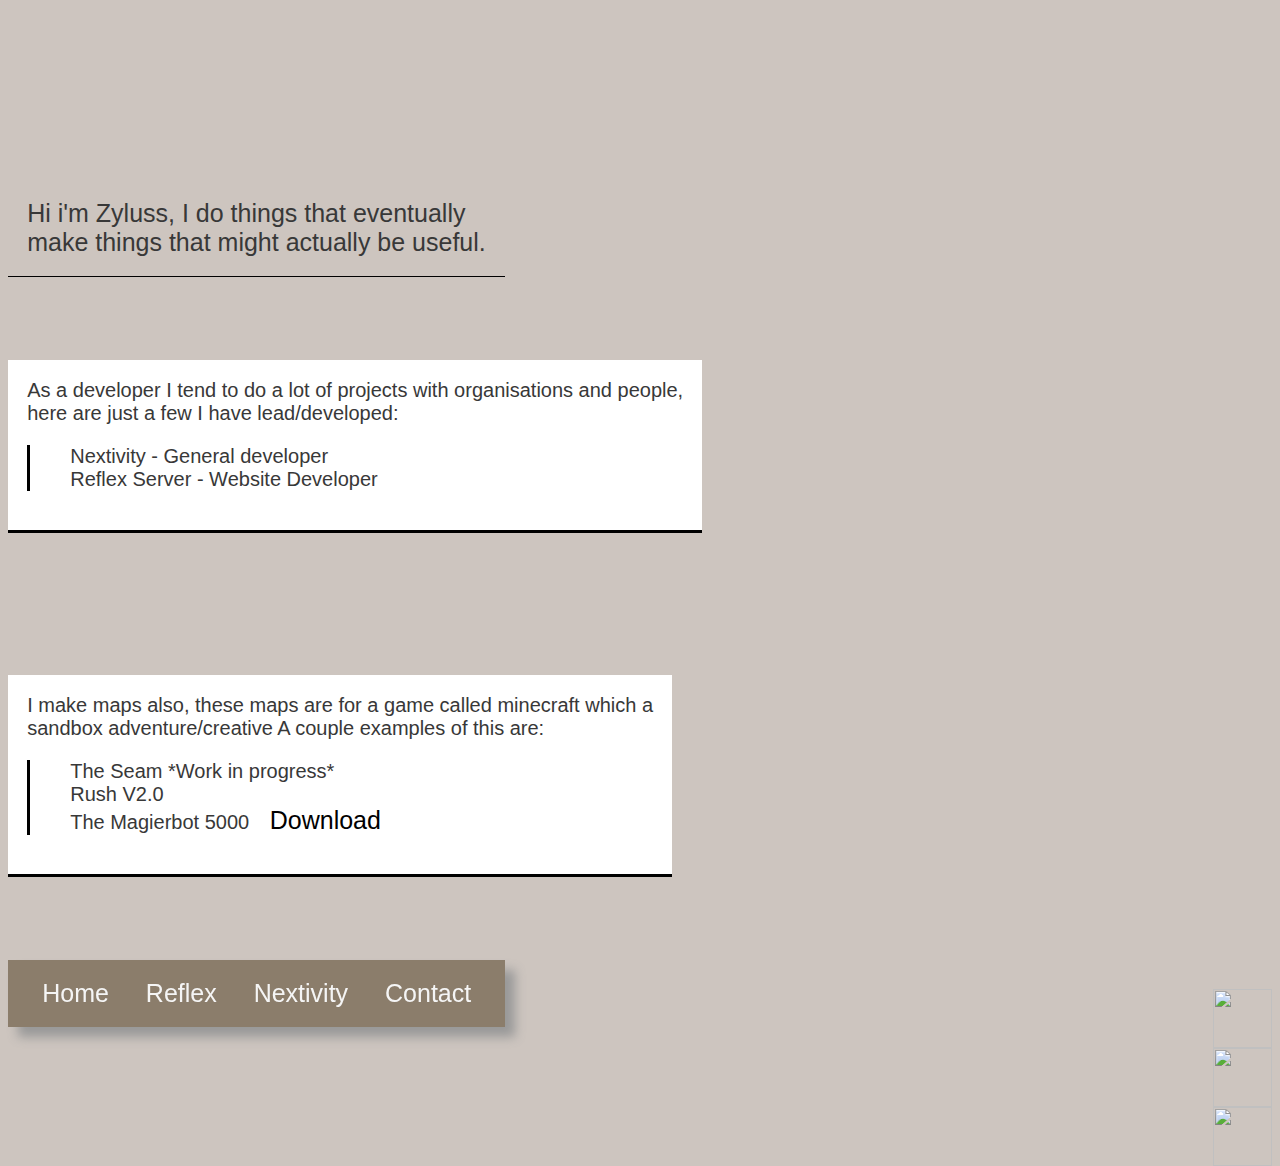
==== index.html @ 7a3114c6 "Update index.html" ====
<!-index.HTML for zyluss.github.io-->
<!doctype html>

<html>
  <body>
    <!-HTML Title-->
    <title>
      Zyluss's Portfolio | Home
    </title>
        <head>
        <link rel="stylesheet" type="text/css" href="/files/css/index.css">
         <script src="jquery.min.js"></script>
         <script src="/files/js/analytics.js"></script>
              <meta charset="UTF-8">
              <meta name="description" content="Zyluss's Portfolio">
              <meta name="keywords" content="Zyluss, Zyluss_, Portfolio, Zyluss Portfolio">
              <meta name="author" content="Zyluss">
                 <script src="/files/js/jquery.js">
                      </script>
                 <script src="/files/js/jquery-code.js">
                      </script>
          <!-Favicon/All devices-->
<link rel="shortcut icon" type="image/x-icon" href="http://minecraft-skin-viewer.com/face.php?u=Zyluss_&s=16" />
<link rel="shortcut icon" href="http://minecraft-skin-viewer.com/face.php?u=Zyluss_&s=16" />

    </head>
<div id="loader" class="pageload-overlay" data-opening="M 0,0 80,-10 80,60 0,70 0,0" data-closing="M 0,-10 80,-20 80,-10 0,0 0,-10">
    <svg xmlns="http://www.w3.org/2000/svg" width="100%" height="100%" viewBox="0 0 80 60" preserveAspectRatio="none">
        <path d="M 0,70 80,60 80,80 0,80 0,70"/>
    </svg>
</div><!-- /pageload-overlay -->
   
    <!-HTML Header-->
    
    <div id="menu" class="header">
    <span>
      
      <a href="http://Zyluss.github.io">
        Home
      </a>
      <a href="http://Zyluss.github.io/reflex">
        Reflex
      </a>
      <a href="http://nextivitynetwork.com">
        Nextivity
      </a>
      <a href="http://Zyluss.github.io/contact">
        Contact
      </a>
  </span>    
 </div>
<div class="social">
<a title="Follow me on twitter!" href="http://twitter.com/Zyluss_">
 <img class="social" src="/assets/twitter.svg"></a>
<a title="Stalk my youtube!" href="http://youtube.com/user/MrZyluss">
 <img class="social" src="/assets/youtube.svg"></a>
<a title="Check out my Github" href="https://github.com/Zyluss">
 <img class="social" src="/assets/github.svg"></a>

</div>
        <div class="info">
            Hi i'm Zyluss, I do things that eventually<br> make things that might actually be useful.
             </div>
            
            <div class="project">
            As a developer I tend to do a lot of projects with organisations and people,<br>
            here are just a few I have lead/developed:<br>
             <ul>
              Nextivity - General developer <br>
              Reflex Server - Website Developer<br></ul>
            </div>
          <div class="maps">
          I make maps also, these maps are for a game called minecraft which a<br> sandbox adventure/creative
          A couple examples of this are:<br>
          <ul>
            The Seam *Work in progress*<br>
            Rush V2.0<br>
            The Magierbot 5000 <a style="color:black; " href="https://www.dropbox.com/s/9n9kka4re7pp9zf/Magier%20bot%205000.zip">Download</a>
            </ul>
          </div>            
            
          <html>
---- files/css/index.css ----
body {
  background-color:#CDC5BF;
  font-family: 'Helvetica Neue', 'Helvetica-Neue', 'Helvetica', 'Roboto', arial, sans-serif;
  font-weight:100;
}

.header
{
   background-color:#8B7D6B;
   position:fixed;
   padding:1.5%;
   box-shadow: 10px 10px 10px #999;
   
}
a
{
   text-decoration:none;
   color:whitesmoke;
   font-size:25px;
   margin:15px;
   transition:0.7s;
}
a:hover, a:focus
{
   color:white;
   opacity:0.4;
}

.info
{
  color:#383838;
  font-size:25px;
  top:20%;
  position:absolute;
  font-weight:300;
  padding:1.5%;
  border-bottom-color:black;
  border-bottom-width:1px;
  border-bottom-style:solid;
}

.project
{
  color:#383838;
  font-size:20px;
  top:40%;
  position:absolute;
  font-weight:300;
  border-bottom-color:black;
  border-bottom-style:solid;
  background-color:white;
  padding:1.5%;
}
.maps
{
  color:#383838;
  font-size:20px;
  top:75%;
  position:absolute;
  font-weight:300;
  border-bottom-color:black;
  border-bottom-style:solid;
  padding:1.5%;
  background-color:white;
  
}

ul
{
border-left-style:solid;
border-left-color:black;
}
.social
{
float:right;
width:59px;
height:59px;
}

a[title]:hover:after {
  content: attr(title);
  padding: 4px 8px;
  color: #333;
  position: absolute;
  left: 0;
  top: 100%;
  white-space: nowrap;
  z-index: 20px;
  -moz-border-radius: 5px;
  -webkit-border-radius: 5px;
  border-radius: 5px;
  -moz-box-shadow: 0px 0px 4px #222;
  -webkit-box-shadow: 0px 0px 4px #222;
  box-shadow: 0px 0px 4px #222;
  background-image: -moz-linear-gradient(top, #eeeeee, #cccccc);
  background-image: -webkit-gradient(linear,left top,left bottom,color-stop(0, #eeeeee),color-stop(1, #cccccc));
  background-image: -webkit-linear-gradient(top, #eeeeee, #cccccc);
  background-image: -moz-linear-gradient(top, #eeeeee, #cccccc);
  background-image: -ms-linear-gradient(top, #eeeeee, #cccccc);
  background-image: -o-linear-gradient(top, #eeeeee, #cccccc);
}
.contact
{
font-size:30px;
margin-top:10%;
}
.contact-anchors
{
margin-top:11%;
}

/*Scrollbar stuff that is annoying*/

.scrollbar {
        height: 150px;
        display: block;
        overflow: auto;
        border: solid 1px #ccc;
        padding: 10px;
}
/* Let's get this party started */
.scrollbar{
        scrollbar-base-color: #C0C0C0;
        scrollbar-base-color: #C0C0C0;
        scrollbar-3dlight-color: #C0C0C0;
        scrollbar-highlight-color: #C0C0C0;
        scrollbar-track-color: #EBEBEB;
        scrollbar-arrow-color: black;
        scrollbar-shadow-color: #C0C0C0;
        scrollbar-dark-shadow-color: #C0C0C0;
}
/*.scrollbar*/::-webkit-scrollbar {
        width: 8px;
}
/*.scrollbar*/::-webkit-scrollbar-button {
        background-color: rgba(0,136,204,0.8);
}
/* Track */
/*.scrollbar*/::-webkit-scrollbar-track {
        box-shadow: inset 0 0 5px rgba(0,0,0,0.4);
}
/* Handle */
/*.scrollbar*/::-webkit-scrollbar-thumb {
        background: rgba(0,136,204,0.8);
        border-radius:5px;
        box-shadow: inset 0 0 5px rgba(0,0,0,0.5);
}
        .scrollbarsDemo::-webkit-scrollbar-thumb:window-inactive {
        background: rgba(0,136,204,0.4);
}
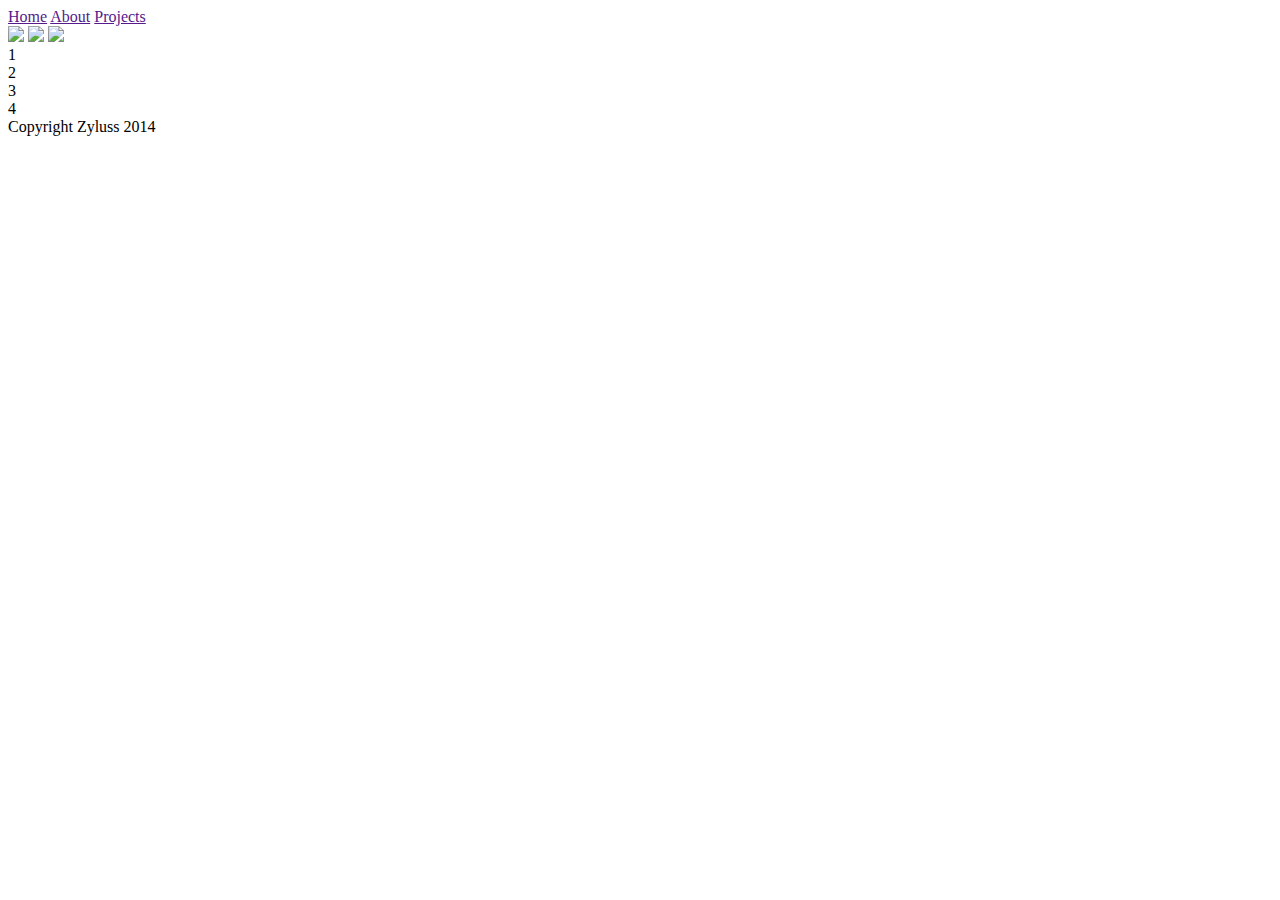
==== commit d1fed7b4: "Update index.html" ====
--- a/index.html
+++ b/index.html
@@ -1,82 +1,39 @@
-<!-index.HTML for zyluss.github.io-->
-<!doctype html>
-
+<!DOCTYPE html> 
 <html>
-  <body>
-    <!-HTML Title-->
-    <title>
-      Zyluss's Portfolio | Home
-    </title>
-        <head>
-        <link rel="stylesheet" type="text/css" href="/files/css/index.css">
-         <script src="jquery.min.js"></script>
-         <script src="/files/js/analytics.js"></script>
-              <meta charset="UTF-8">
-              <meta name="description" content="Zyluss's Portfolio">
-              <meta name="keywords" content="Zyluss, Zyluss_, Portfolio, Zyluss Portfolio">
-              <meta name="author" content="Zyluss">
-                 <script src="/files/js/jquery.js">
-                      </script>
-                 <script src="/files/js/jquery-code.js">
-                      </script>
-          <!-Favicon/All devices-->
-<link rel="shortcut icon" type="image/x-icon" href="http://minecraft-skin-viewer.com/face.php?u=Zyluss_&s=16" />
-<link rel="shortcut icon" href="http://minecraft-skin-viewer.com/face.php?u=Zyluss_&s=16" />
-
-    </head>
-<div id="loader" class="pageload-overlay" data-opening="M 0,0 80,-10 80,60 0,70 0,0" data-closing="M 0,-10 80,-20 80,-10 0,0 0,-10">
-    <svg xmlns="http://www.w3.org/2000/svg" width="100%" height="100%" viewBox="0 0 80 60" preserveAspectRatio="none">
-        <path d="M 0,70 80,60 80,80 0,80 0,70"/>
-    </svg>
-</div><!-- /pageload-overlay -->
-   
-    <!-HTML Header-->
-    
-    <div id="menu" class="header">
-    <span>
-      
-      <a href="http://Zyluss.github.io">
-        Home
-      </a>
-      <a href="http://Zyluss.github.io/reflex">
-        Reflex
-      </a>
-      <a href="http://nextivitynetwork.com">
-        Nextivity
-      </a>
-      <a href="http://Zyluss.github.io/contact">
-        Contact
-      </a>
-  </span>    
- </div>
-<div class="social">
-<a title="Follow me on twitter!" href="http://twitter.com/Zyluss_">
- <img class="social" src="/assets/twitter.svg"></a>
-<a title="Stalk my youtube!" href="http://youtube.com/user/MrZyluss">
- <img class="social" src="/assets/youtube.svg"></a>
-<a title="Check out my Github" href="https://github.com/Zyluss">
- <img class="social" src="/assets/github.svg"></a>
-
+	<head>
+	
+		<title> Zyluss's Website </title>
+				<script type="text/javascript" src="/files/js/jquery.js"></script>
+				<script type="text/javascript" src="/files/js/jquery-code.js"></script>
+				<script type="text/javascript" src="/files/js/analytics.js"></script>
+					<link rel="stylesheet" type="text/css" href="/files/css/default.css">
+					<link rel="stylesheet" type="text/css" href="/files/css/scrollbar.css">
+					<link href="http://fonts.googleapis.com/css?family=Roboto" rel="stylesheet" type="text/css">
+<meta charset="UTF8">
+	</head>
+  <div class="navbar">
+    <a href="">Home</a>
+    <a href="">About</a>
+    <a href="">Projects</a>
+  </div>
+  <div class="social">
+    <a href="twitter.com/Zyluss_"><img src="assets/twitter.svg"></a>
+    <a href="youtube.com/user/MrZyluss"><img src="assets/youtube.svg"></a>
+    <a href="github.com/Zyluss"><img src="/assets/github.svg"></a>
+  </div>
+<div class="box box1">
+	                1
+	</div> 
+<div class="box box2">
+			        2
+</div> 
+<div class="box box3">
+					3
+</div> 
+<div class="box box4">
+					4 
+  </div>
+<div class="footer">
+				    Copyright Zyluss 2014
 </div>
-        <div class="info">
-            Hi i'm Zyluss, I do things that eventually<br> make things that might actually be useful.
-             </div>
-            
-            <div class="project">
-            As a developer I tend to do a lot of projects with organisations and people,<br>
-            here are just a few I have lead/developed:<br>
-             <ul>
-              Nextivity - General developer <br>
-              Reflex Server - Website Developer<br></ul>
-            </div>
-          <div class="maps">
-          I make maps also, these maps are for a game called minecraft which a<br> sandbox adventure/creative
-          A couple examples of this are:<br>
-          <ul>
-            The Seam *Work in progress*<br>
-            Rush V2.0<br>
-            The Magierbot 5000 <a style="color:black; " href="https://www.dropbox.com/s/9n9kka4re7pp9zf/Magier%20bot%205000.zip">Download</a>
-            </ul>
-          </div>            
-            
-          <html>
+</html>
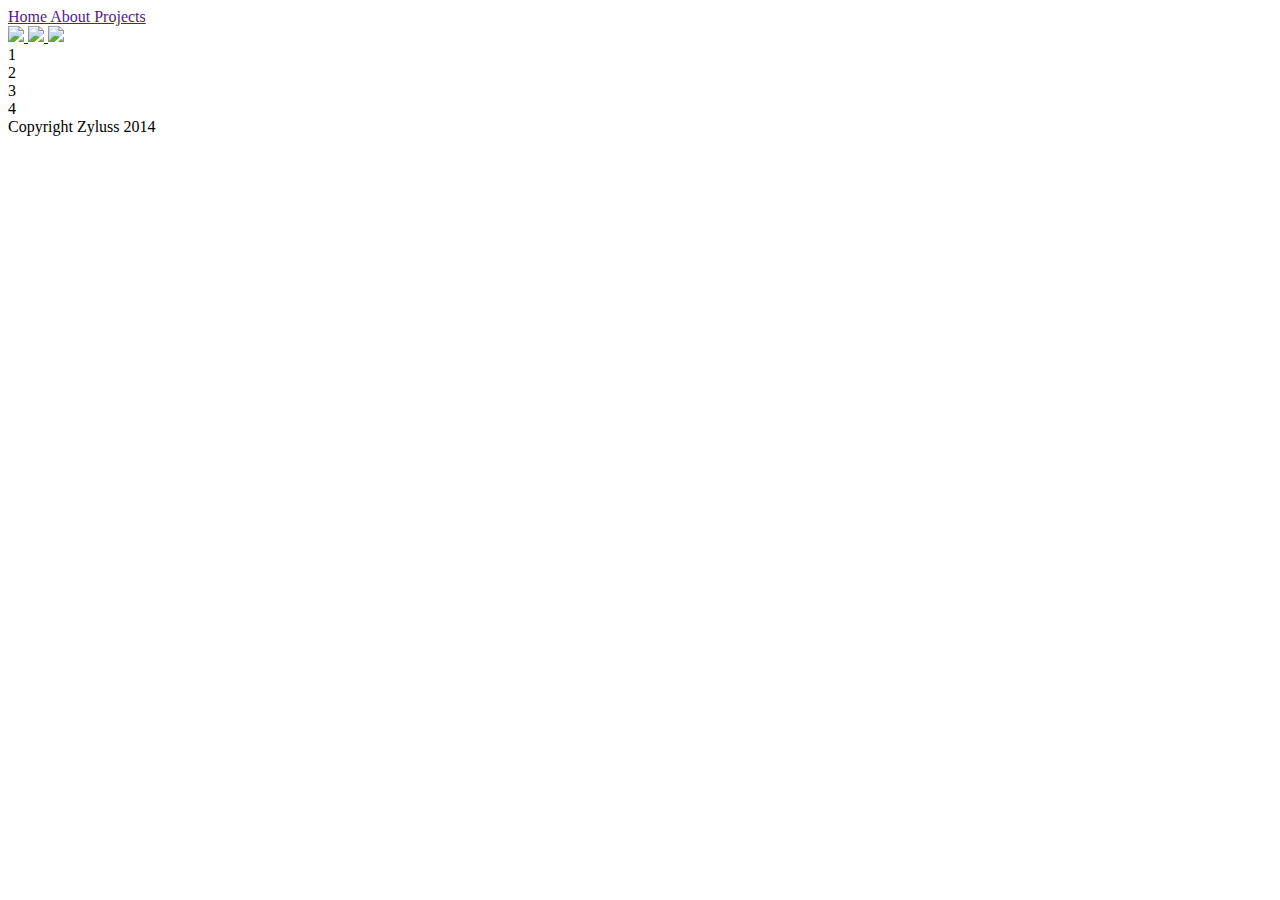
==== commit 56d4fba2: "Update index.html" ====
--- a/index.html
+++ b/index.html
@@ -1,39 +1,60 @@
-<!DOCTYPE html> 
+<!DOCTYPE html>
+
 <html>
-	<head>
+  <head>
 	
-		<title> Zyluss's Website </title>
-				<script type="text/javascript" src="/files/js/jquery.js"></script>
-				<script type="text/javascript" src="/files/js/jquery-code.js"></script>
-				<script type="text/javascript" src="/files/js/analytics.js"></script>
-					<link rel="stylesheet" type="text/css" href="/files/css/default.css">
-					<link rel="stylesheet" type="text/css" href="/files/css/scrollbar.css">
-					<link href="http://fonts.googleapis.com/css?family=Roboto" rel="stylesheet" type="text/css">
-<meta charset="UTF8">
-	</head>
+    <title>
+      Zyluss's Website 
+    </title>
+    <script type="text/javascript" src="/files/js/jquery.js">
+    </script>
+    <script type="text/javascript" src="/files/js/jquery-code.js">
+    </script>
+    <script type="text/javascript" src="/files/js/analytics.js">
+    </script>
+    <link rel="stylesheet" type="text/css" href="/files/css/default.css">
+    <link rel="stylesheet" type="text/css" href="/files/css/scrollbar.css">
+    <link href="http://fonts.googleapis.com/css?family=Roboto" rel="stylesheet" type="text/css">
+    <meta charset="UTF8">
+  </head>
   <div class="navbar">
-    <a href="">Home</a>
-    <a href="">About</a>
-    <a href="">Projects</a>
+    <a href="">
+      Home
+    </a>
+    <a href="">
+      About
+    </a>
+    <a href="">
+      Projects
+    </a>
   </div>
   <div class="social">
-    <a href="twitter.com/Zyluss_"><img src="assets/twitter.svg"></a>
-    <a href="youtube.com/user/MrZyluss"><img src="assets/youtube.svg"></a>
-    <a href="github.com/Zyluss"><img src="/assets/github.svg"></a>
+    <a href="twitter.com/Zyluss_">
+      <img src="assets/twitter.svg">
+    </a>
+    <a href="youtube.com/user/MrZyluss">
+      <img src="assets/youtube.svg">
+    </a>
+    <a href="github.com/Zyluss">
+      <img src="/assets/github.svg">
+    </a>
   </div>
-<div class="box box1">
-	                1
-	</div> 
-<div class="box box2">
-			        2
-</div> 
-<div class="box box3">
-					3
-</div> 
-<div class="box box4">
-					4 
+  <div class="box box1">
+    1
   </div>
-<div class="footer">
-				    Copyright Zyluss 2014
-</div>
+  
+  <div class="box box2">
+    2
+  </div>
+  
+  <div class="box box3">
+    3
+  </div>
+  
+  <div class="box box4">
+    4 
+  </div>
+  <div class="footer">
+    Copyright Zyluss 2014
+  </div>
 </html>
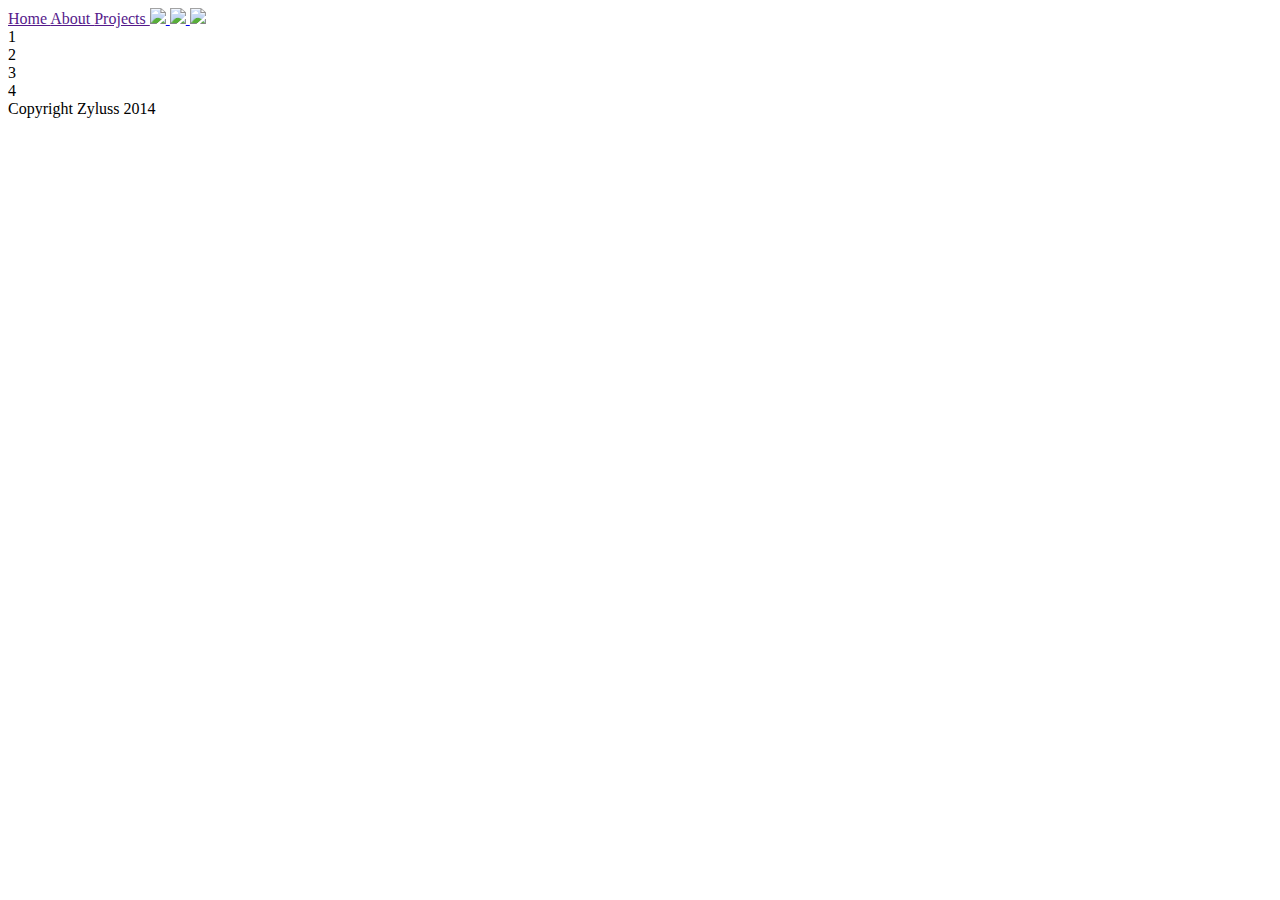
==== commit d0cb68d6: "Update index.html" ====
--- a/index.html
+++ b/index.html
@@ -27,8 +27,7 @@
     <a href="">
       Projects
     </a>
-  </div>
-  <div class="social">
+   
     <a href="twitter.com/Zyluss_">
       <img src="assets/twitter.svg">
     </a>
@@ -38,7 +37,9 @@
     <a href="github.com/Zyluss">
       <img src="/assets/github.svg">
     </a>
+  
   </div>
+
   <div class="box box1">
     1
   </div>
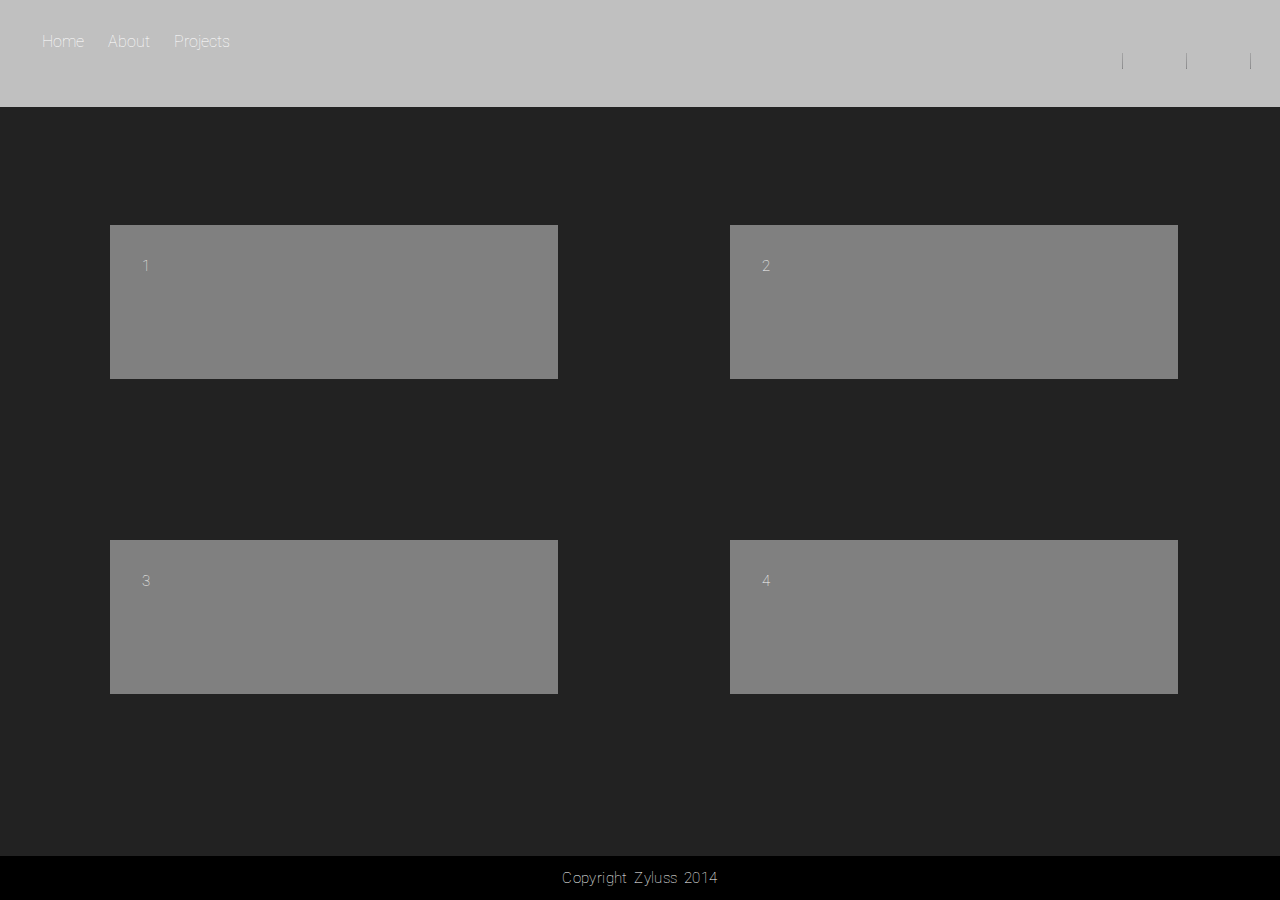
==== commit 80b23389: "Update index.html" ====
--- a/index.html
+++ b/index.html
@@ -27,7 +27,7 @@
     <a href="">
       Projects
     </a>
-   
+  <div class="navsocial"> 
     <a href="twitter.com/Zyluss_">
       <img src="assets/twitter.svg">
     </a>
@@ -37,6 +37,7 @@
     <a href="github.com/Zyluss">
       <img src="/assets/github.svg">
     </a>
+</div>
   
   </div>
 
--- a/files/css/default.css
+++ b/files/css/default.css
@@ -0,0 +1,87 @@
+/* Default Stylesheet */
+body{
+  font-family:'Roboto',sans serif;
+  background:#222;
+  font-weight:100;
+}
+.box1
+{
+top:25%;
+margin-left:8%;
+}
+.box2
+{
+top:25%;
+right:8%;
+}
+.box3
+{
+top:60%;  
+margin-left:8%;
+}
+.box4
+{
+top:60%;
+right:8%;
+}
+.box
+{
+color:whitesmoke;
+font-family:'Roboto', Sans serif; 
+font-size:15px;
+height:10%;
+background-color:gray;
+position:absolute;
+padding:2.5%;
+width:30%;
+}
+.box:hover
+{
+background-color:#c0c0c0;
+transition:0.7s;
+}
+.footer
+{
+  background-color:#000;
+  margin:0px;
+  margin-top:100%;
+  width:100%;
+  padding-top:1%;
+  padding-bottom:1%;
+  color:white;
+  position:fixed;
+  bottom:0px;
+  right:0px;
+  left:0px;
+  font-size:15px; 
+  letter-spacing:0.4px;
+  word-spacing:2px;
+  text-align:center;
+}
+a{
+  color:white;
+  text-decoration:none;
+  margin:10px;
+  transition:0.7s;
+}
+.navbar{
+  background-color:#C0C0C0;
+  margin:0px;
+  padding:2.5%;
+  position:fixed;
+  top:0px;
+  left:0px;
+  position:fixed;
+  width:100%;
+  right:0px;
+  
+}
+a:hover{
+  opacity:0.25;
+}
+img{
+  width:5%;
+  height:5%;
+  float:right;
+  top:0px;
+}
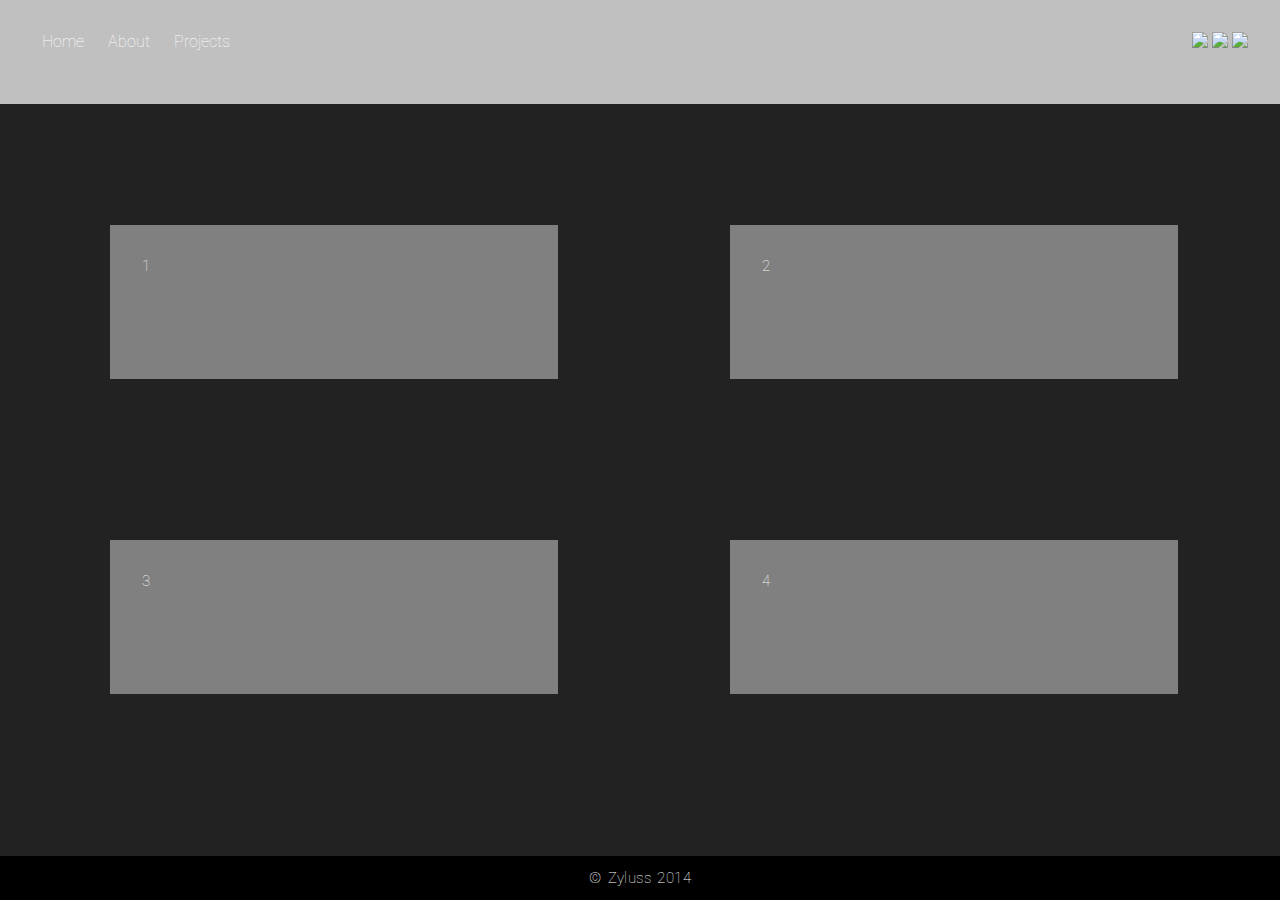
==== commit 55d9dc9d: "get ur stuff right m8" ====
--- a/index.html
+++ b/index.html
@@ -1,62 +1,60 @@
 <!DOCTYPE html>
 
 <html>
-  <head>
+<head>
 	
-    <title>
-      Zyluss's Website 
-    </title>
-    <script type="text/javascript" src="/files/js/jquery.js">
-    </script>
-    <script type="text/javascript" src="/files/js/jquery-code.js">
-    </script>
-    <script type="text/javascript" src="/files/js/analytics.js">
-    </script>
-    <link rel="stylesheet" type="text/css" href="/files/css/default.css">
-    <link rel="stylesheet" type="text/css" href="/files/css/scrollbar.css">
-    <link href="http://fonts.googleapis.com/css?family=Roboto" rel="stylesheet" type="text/css">
-    <meta charset="UTF8">
-  </head>
-  <div class="navbar">
-    <a href="">
-      Home
-    </a>
-    <a href="">
-      About
-    </a>
-    <a href="">
-      Projects
-    </a>
-  <div class="navsocial"> 
-    <a href="twitter.com/Zyluss_">
+  <title>
+    Zyluss's Website 
+  </title>
+  <script type="text/javascript" src="/files/js/jquery.js">
+  </script>
+  <script type="text/javascript" src="/files/js/jquery-code.js">
+  </script> <!-- lel you seriously don't need to tell everyone that this code is jQuery. Moo might start using it and that's the nightmare of us all -->
+  <script type="text/javascript" src="/files/js/analytics.js">
+  </script>
+  <link href="http://fonts.googleapis.com/css?family=Roboto" rel="stylesheet" type="text/css">
+  <link rel="stylesheet" type="text/css" href="/files/css/default.css">
+  <link rel="stylesheet" type="text/css" href="/files/css/scrollbar.css">
+  <meta charset="UTF8">
+</head>
+<body> <!-- ffs how did you forget this you're ruining a webdev's day -->
+
+<nav>
+  <a href="/">Home</a>
+  <a href="/">About</a>
+  <a href="/">Projects</a>
+  <div id="navsocial"> 
+    <a class="img" href="twitter.com/Zyluss_">
       <img src="assets/twitter.svg">
-    </a>
-    <a href="youtube.com/user/MrZyluss">
+    </a><a class="img" href="youtube.com/user/MrZyluss">
       <img src="assets/youtube.svg">
-    </a>
-    <a href="github.com/Zyluss">
-      <img src="/assets/github.svg">
-    </a>
-</div>
-  
+    </a><a class="img" href="github.com/Zyluss">
+      <img src="/assets/github.svg"></a>
   </div>
+</nav>
 
-  <div class="box box1">
+<div id="content">
+  <!-- don't use classes as identifiers nub :3 -->
+  <div class="box" id="box1">
     1
   </div>
-  
-  <div class="box box2">
+    
+  <div class="box" id="box2">
     2
   </div>
   
-  <div class="box box3">
+  <div class="box" id="box3">
     3
   </div>
   
-  <div class="box box4">
+  <div class="box" id="box4">
     4 
   </div>
-  <div class="footer">
-    Copyright Zyluss 2014
-  </div>
+</div>
+
+<div id="footer">
+  &copy; Zyluss 2014
+</div>
+
+</body>
 </html>
--- a/files/css/default.css
+++ b/files/css/default.css
@@ -1,87 +1,123 @@
 /* Default Stylesheet */
-body{
-  font-family:'Roboto',sans serif;
+/* Order yer CSS chronologically nub :3 */
+body
+{
+  font-family:'Roboto', sans-serif;
   background:#222;
   font-weight:100;
 }
-.box1
+
+
+
+a
 {
-top:25%;
-margin-left:8%;
+  color:white;
+  text-decoration:none;
+  margin:10px;
+  transition:.7s;
+  margin-bottom:20px;
 }
-.box2
+
+
+a:hover
 {
-top:25%;
-right:8%;
+  opacity:0.25;
 }
-.box3
+
+img
 {
-top:60%;  
-margin-left:8%;
+  /*width:5%;*/
+  /*height:5%;*/
+  /*float:right;  ._______. */
 }
-.box4
+
+nav
 {
-top:60%;
-right:8%;
+  background-color:#C0C0C0;
+  /*margin:0; unneccessary */
+  padding:2.5%;
+  position:fixed;
+  top:0;
+  left:0;
+  /*position:fixed; seriously? */
+  width:100%;
+  height: auto;
+  /*right: 0; unneccessary */
 }
+
+#navsocial {
+  float: right;
+  height: 40px; /* please dont use percent because its fucked up on larger screens */
+  display: inline-block;
+  margin-right: 5%; /* dunno why but it works */
+}
+#navsocial a {
+  margin: 0;
+}
+#navsocial a img {
+  height: 40px;
+  margin: 0;
+}
+
 .box
 {
-color:whitesmoke;
-font-family:'Roboto', Sans serif; 
-font-size:15px;
-height:10%;
-background-color:gray;
-position:absolute;
-padding:2.5%;
-width:30%;
+  color:whitesmoke;
+  /*font-family:Roboto, sans-serif; this will be inherited from body {} */
+  font-size:15px;
+  height:10%;
+  background-color:gray;
+  position:absolute;
+  padding:2.5%;
+  width:30%;
+  transition: all .3s cubic-bezier(.2,.3,0,1);
 }
+
 .box:hover
 {
-background-color:#c0c0c0;
-transition:0.7s;
+  background-color:#c0c0c0;
+  /*transition:.7s; Seriously Zyluss? That's way too long. And it also looks awkward */
 }
-.footer
+
+#box1
+{
+  top:25%;
+  margin-left:8%;
+}
+
+#box2
+{
+  top:25%;
+  right:8%;
+}
+
+#box3
+{
+  top:60%;
+  margin-left:8%;
+}
+
+#box4
+{
+  top:60%;
+  right:8%;
+}
+
+
+#footer
 {
   background-color:#000;
-  margin:0px;
+  margin:0;
   margin-top:100%;
   width:100%;
   padding-top:1%;
   padding-bottom:1%;
   color:white;
   position:fixed;
-  bottom:0px;
-  right:0px;
-  left:0px;
-  font-size:15px; 
-  letter-spacing:0.4px;
+  bottom:0;
+  right:0;
+  left:0;
+  font-size:15px;
+  letter-spacing:.4px;
   word-spacing:2px;
   text-align:center;
-}
-a{
-  color:white;
-  text-decoration:none;
-  margin:10px;
-  transition:0.7s;
-}
-.navbar{
-  background-color:#C0C0C0;
-  margin:0px;
-  padding:2.5%;
-  position:fixed;
-  top:0px;
-  left:0px;
-  position:fixed;
-  width:100%;
-  right:0px;
-  
-}
-a:hover{
-  opacity:0.25;
-}
-img{
-  width:5%;
-  height:5%;
-  float:right;
-  top:0px;
-}
+}